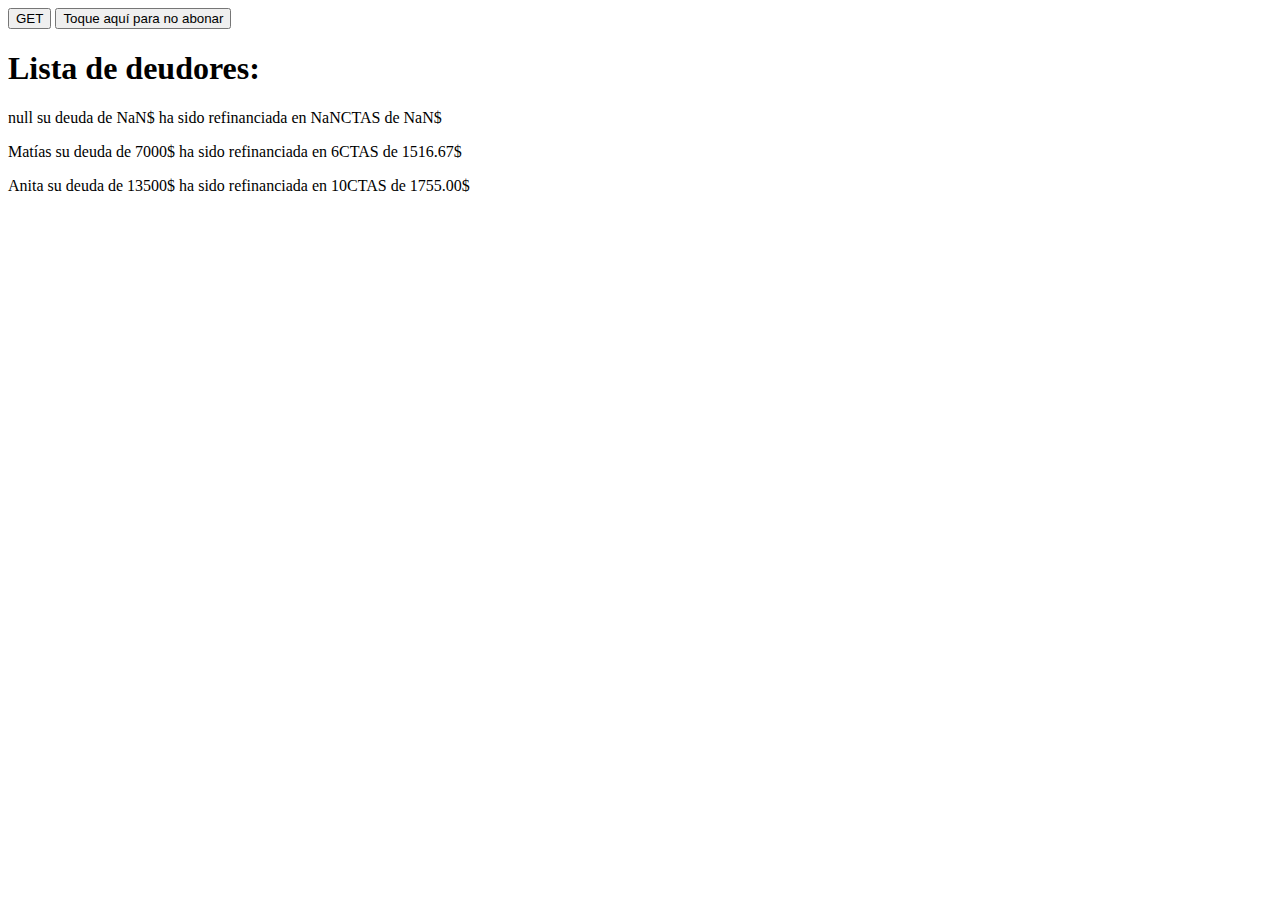
==== JS14/index.html @ 4c51f9ac "14" ====
<!DOCTYPE html>
<html lang="en">
<head>
    <meta charset="UTF-8">
    <meta http-equiv="X-UA-Compatible" content="IE=edge">
    <meta name="viewport" content="width=device-width, initial-scale=1.0">
    <link rel="stylesheet" href="style.css">
    <script
    src="https://code.jquery.com/jquery-3.6.0.min.js"
    integrity="sha256-/xUj+3OJU5yExlq6GSYGSHk7tPXikynS7ogEvDej/m4="
    crossorigin="anonymous"></script>
    <title>JS 10</title>
</head>
<body>
    <h1>Lista de deudores:</h1>
    <div></div>
    <script src="main.js"></script>
</body>
</html>
---- JS14/style.css ----
#GIF {
    display: none;
}
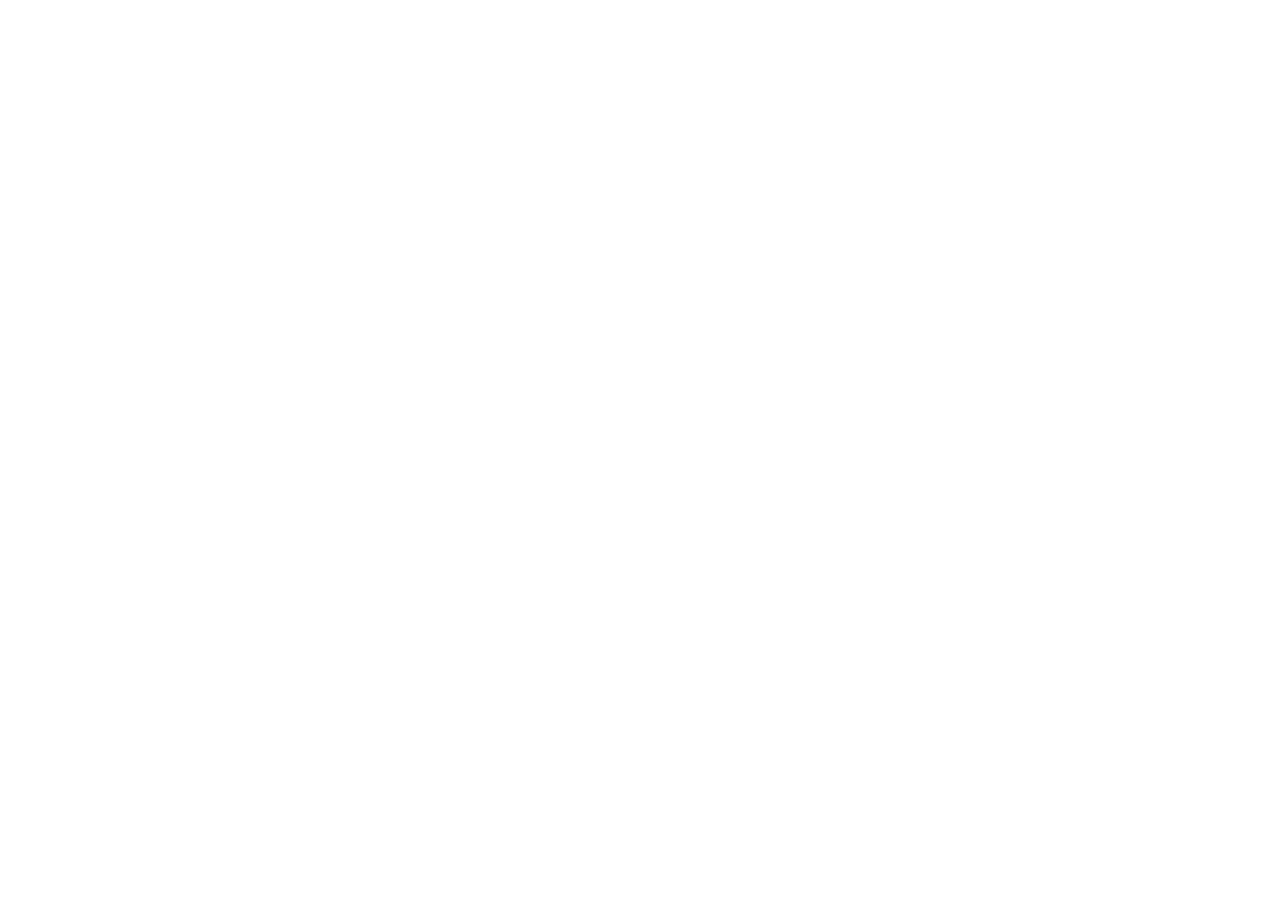
==== commit 933b6c99: "14" ====
--- a/JS14/index.html
+++ b/JS14/index.html
@@ -4,16 +4,9 @@
     <meta charset="UTF-8">
     <meta http-equiv="X-UA-Compatible" content="IE=edge">
     <meta name="viewport" content="width=device-width, initial-scale=1.0">
-    <link rel="stylesheet" href="style.css">
-    <script
-    src="https://code.jquery.com/jquery-3.6.0.min.js"
-    integrity="sha256-/xUj+3OJU5yExlq6GSYGSHk7tPXikynS7ogEvDej/m4="
-    crossorigin="anonymous"></script>
-    <title>JS 10</title>
+    <title>JS 4</title>
 </head>
 <body>
-    <h1>Lista de deudores:</h1>
-    <div></div>
     <script src="main.js"></script>
 </body>
 </html>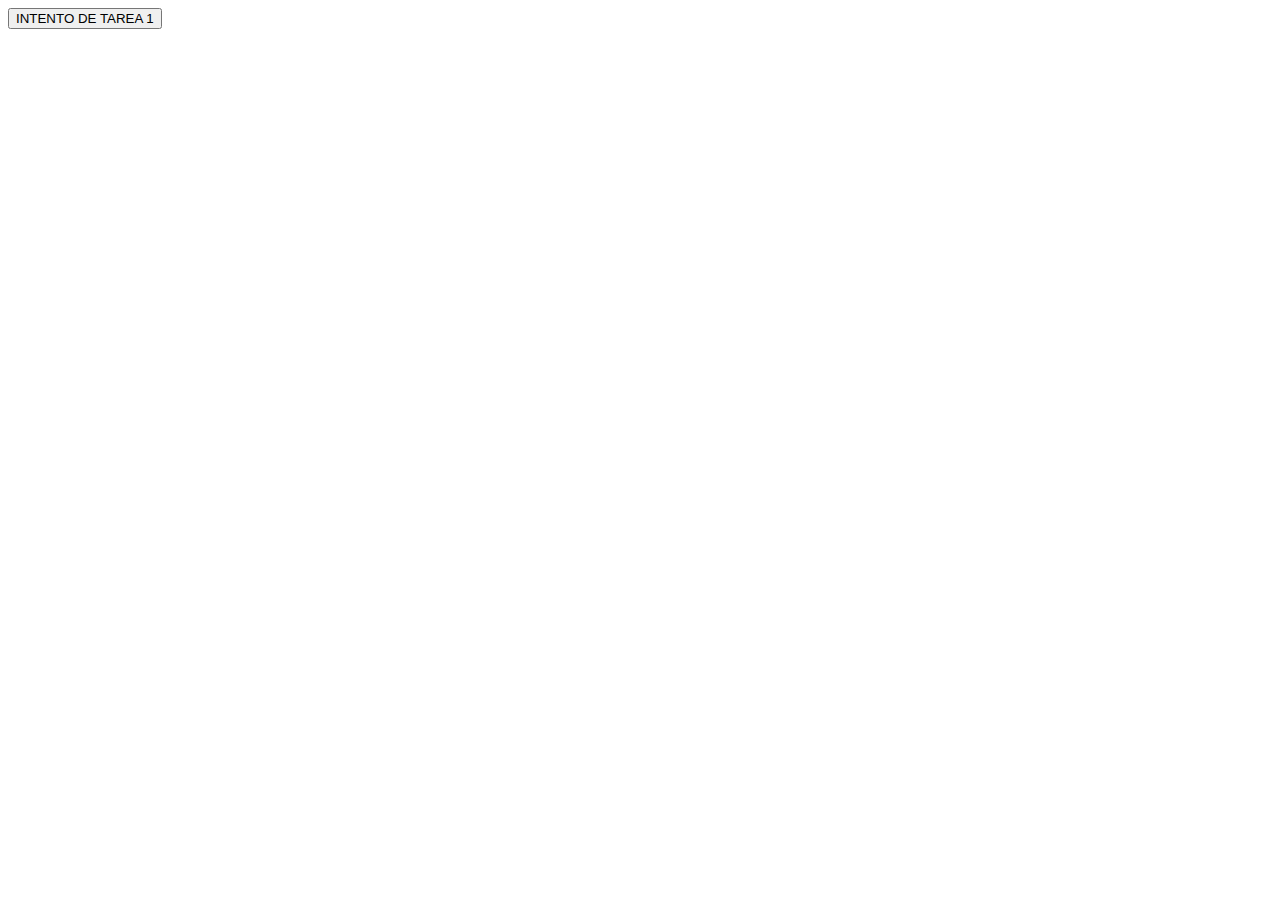
==== commit 4dbc2e59: "14" ====
--- a/JS14/index.html
+++ b/JS14/index.html
@@ -4,7 +4,11 @@
     <meta charset="UTF-8">
     <meta http-equiv="X-UA-Compatible" content="IE=edge">
     <meta name="viewport" content="width=device-width, initial-scale=1.0">
-    <title>JS 4</title>
+    <script
+    src="https://code.jquery.com/jquery-3.6.0.min.js"
+    integrity="sha256-/xUj+3OJU5yExlq6GSYGSHk7tPXikynS7ogEvDej/m4="
+    crossorigin="anonymous"></script>
+    <title>JS 14</title>
 </head>
 <body>
     <script src="main.js"></script>
